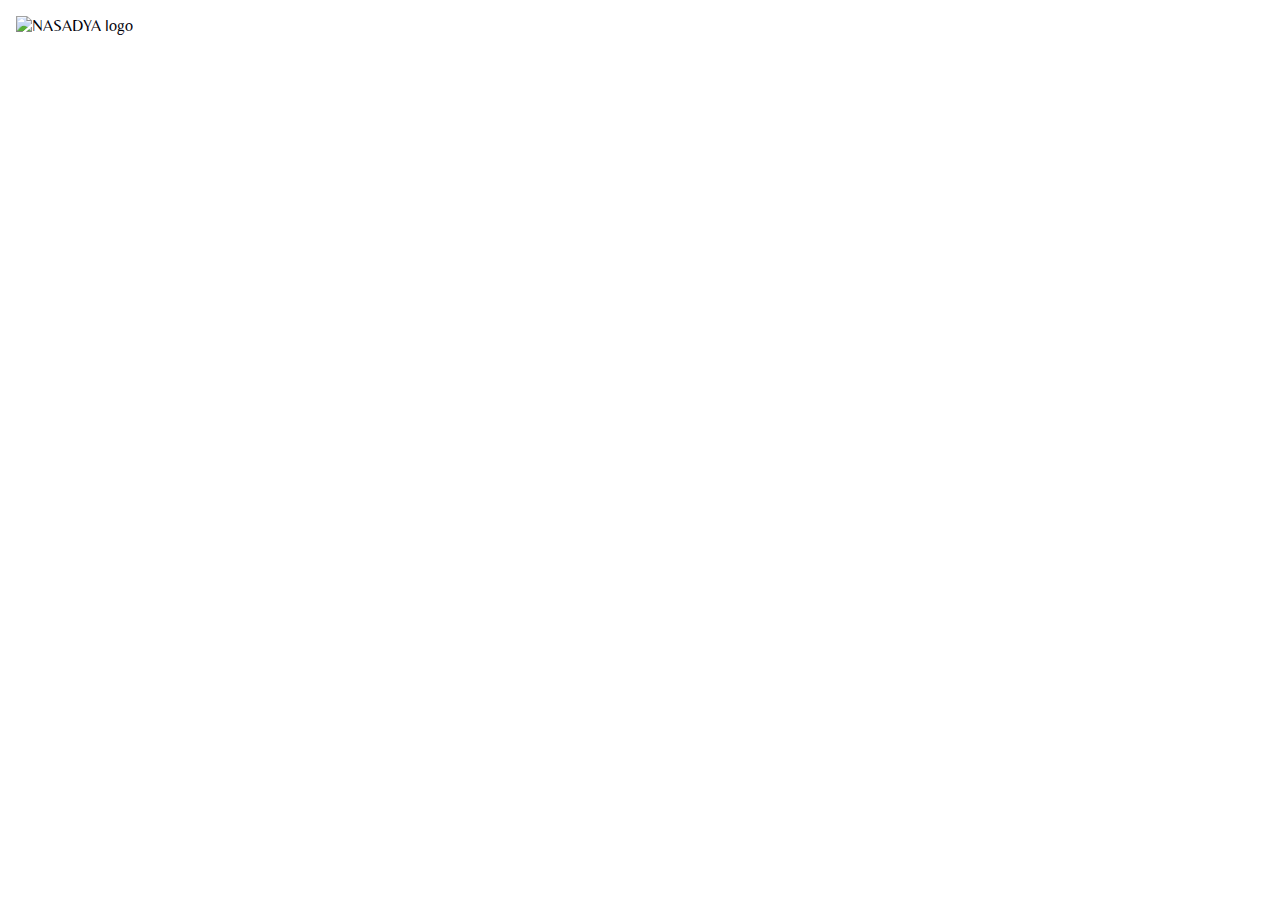
==== contact.html @ eeef12ab "Add more sections" ====
<!DOCTYPE html>
<html>
<head>
    <meta charset='utf-8'>
    <meta http-equiv='X-UA-Compatible' content='IE=edge'>
    <title>NASADYA</title>
    <meta name='viewport' content='width=device-width, initial-scale=1'>
    <link rel="stylesheet" href="https://cdnjs.cloudflare.com/ajax/libs/font-awesome/5.15.3/css/all.min.css" integrity="sha512-iBBXm8fW90+nuLcSKlbmrPcLa0OT92xO1BIsZ+ywDWZCvqsWgccV3gFoRBv0z+8dLJgyAHIhR35VZc2oM/gI1w==" crossorigin="anonymous" referrerpolicy="no-referrer" />
    <link href="https://fonts.googleapis.com/css?family=Lato" rel="stylesheet">
    <link rel="stylesheet" href="style2.css">
    <link rel="stylesheet" href="utilities.css">
</head>

<body>
    <nav class="navbar p-1">
        <img src="https://i.ibb.co/tK0prvW/NASADYA-Logo-removebg-preview.png" class = "logo" alt="NASADYA logo" border="0" />
        <ul>
            <li><a href="index.html">About</a></li>
            <li><a href="contact.html">Contact</a></li>
        </ul>
    </nav>
</body>

</html>
---- style2.css ----
@import url('https://fonts.googleapis.com/css2?family=Lato:wght@300&display=swap');
@import url('https://fonts.googleapis.com/css2?family=Courgette&display=swap');
@import url('https://fonts.googleapis.com/css2?family=Belleza&display=swap');


:root{
    --prim-color: #FFFFFF;
    --dark-color: #02020A;
    --blue-color: #0C326E;
    --yellow-color:#E99F0C;
    --grey-color: #DFDFE2;
  }
  
* {
    box-sizing: border-box;
    padding: 0;
    margin: 0;
  }
  
body {
    font-family: 'Belleza', sans-serif;
    color: var(--dark-color);
    /* background-image: url(https://images.unsplash.com/photo-1467579424161-6bbc141569d7?ixid=MnwxMjA3fDB8MHxwaG90by1wYWdlfHx8fGVufDB8fHx8&ixlib=rb-1.2.1&auto=format&fit=crop&w=750&q=80);  */
    background-color: white;
    background-position: center;
    background-size: cover;
    background-repeat: no-repeat;
  }

ul{
      list-style-type: none;
      display: flex;
  }

/* Header section */

.header{
  background-image: url("https://images.pexels.com/photos/1556704/pexels-photo-1556704.jpeg?auto=compress&cs=tinysrgb&dpr=3&h=750&w=1260");
  background-size: cover;
  background-position: center;
  height: 550px;
}

.navbar{
  display: flex;
  flex-direction: row;
  justify-content: space-between;
  width: 100%;
  height: 70px;
}

.navbar a{
  float: left;
  color: var(--prim-color);
  font-weight: bold;
  padding: 0 10px;
  font-size: 20px;
  text-decoration: none;
  text-align: center;
  transition: 0.3s;
}

.logo{
  object-fit: contain;
}



/* Stack & Technology */

.bus-thesis{
  padding: 90px 90px;
  width: 60%;
  font-size: 70px;
  color: #FFFFFF;
}

.technology{
  display: grid;
  grid-template-columns: 1fr 1fr;
  justify-content: center;
  align-items: center;
}

.stack-img{
  justify-content: center;
  align-items: center;
  padding: 80px 70px;
}

.stack-img img{
  width: 400px;
}

.tech-points{
  color: var(--dark-color);
}

/* Interest Banner */

.interest-banner{
  background-color: var(--yellow-color);
  display: flex;
  flex-direction: column;
  justify-content: center;
  align-items: center;
  padding: 40px 20px;
  
}

.interest-banner h1{
  font-size: 40px;
}

.interest-banner h3{
  padding-bottom: 20px;
}

.contact-btn{
  display: inline-block;
  padding: 10px 30px;
  cursor: pointer;
  background-color: var(--primary-color);
  color: black;
  border: black 2px solid;
  border-radius: 5px;
}

.contact-btn:hover{
  background-color: white;
  transform: scale(0.95);
}

/* Credibility Section */

.cred{
  display: flex;
  flex-direction: column;
  justify-content: center;
  align-items: center;
  padding-top: 10px;
  padding-left: 20px;
  padding-right: 20px;
  padding-bottom: 40px;
  background-color: var(--grey-color);
}

.cred h1{
  font-size: 40px;
}

.card-container{
  display: grid;
  grid-template-columns: 1fr 1fr 1fr;
  grid-template-rows: 1fr 1fr;
  width: 100%;
  grid-gap: 10px;
}

.card-container .card{
  display: flex;
  justify-content: center;
  align-items: center;
  flex-direction: column;
}

/* Footer */
.footer{
  background-color: var(--blue-color);
  padding: 20px 20px ;
}

.footer-container{
  display: flex;
  flex-direction: row;
  justify-content: space-between;
  color: var(--prim-color);
}

.footer-container a{
  color: var(--prim-color);
  padding: 10px;
}

/* Mobile */
@media(max-width: 768px){

  .header{
    height: auto;
  }

  .bus-thesis{
    font-size: 2em;
    padding: 1.2em 1.2em;
  }

  .logo{
    width: 175px;
  }

  .navbar ul{
    padding-top: 10px;
  }

}
---- utilities.css ----
/* Display */

h1,h2{
    padding: 20px 20px;
    align-items: center;
    justify-content: center;
    text-align: center;
}

h3, p, i{
    padding: 5px 20px;
}


.flex{
    display: flex;
    justify-content: center;
    align-items: center;
    height: 100%;
    flex-direction: row;

}

.grid{
    display: grid;
    grid-template-columns: repeat(2, 1fr);
    gap: 20px;
    justify-content: center;
    align-items: center;
    height: 100%;
}

/* Card */

.card{
    background-color: #fff;
    color: #333;
    border-radius: 10px;
    box-shadow: 2px 5px 5px rgba(0, 0, 0, 0.2);
    padding: 20px;
    margin: 10px;
    transition: 0.5s;
    justify-content: center;
}

.card:hover{
    transform: translateY(-5px);
    transform: scale(1.05);
    /* height: 20px; */
    /* width: 40px; */
    box-shadow: 2px 2px 2px rgba(0, 0, 0, 0.2);
}

/* Button */

.btn{
    display: inline-block;
    padding: 10px 30px;
    cursor: pointer;
    background-color: var(--primary-color);
    color: #fff;
    border: none;
    border-radius: 5px;
}

.btn-outline{
    background-color: transparent;
    border: 1px #fff solid
}

.btn:hover{
    transform: scale(0.9);
}

/* Text Sizes */
.lead{
    font-size: 20px;
}

.sm{
    font-size: 1rem;
}

.md{
    font-size: 2rem;
}

.lg{
    font-size: 3rem;
}

.xl{
    font-size: 4rem;
}

/* Margins */

.my-1{
    margin: 1rem 0;
}

.my-2{
    margin: 1.5rem 0;
}

.my-3{
    margin: 2rem 0;
}

.my-4{
    margin: 3rem 0;
}

.my-5{
    margin: 4rem 0;
}

.m-1{
    margin: 1rem;
}

.m-2{
    margin: 1.5rem;
}

.m-3{
    margin: 2rem;
}

.m-4{
    margin: 3rem;
}

.m-5{
    margin: 4rem;
}

/* Padding */
.py-1 {
    padding: 1rem 0;
  }
  
  .py-2 {
    padding: 1.5rem 0;
  }
  
  .py-3 {
    padding: 2rem 0;
  }
  
  .py-4 {
    padding: 3rem 0;
  }
  
  .py-5 {
    padding: 4rem 0;
  }
  
  .p-1 {
    padding: 1rem;
  }
  
  .p-2 {
    padding: 1.5rem;
  }
  
  .p-3 {
    padding: 2rem;
  }
  
  .p-4 {
    padding: 3rem;
  }
  
  .p-5 {
    padding: 4rem;
  }
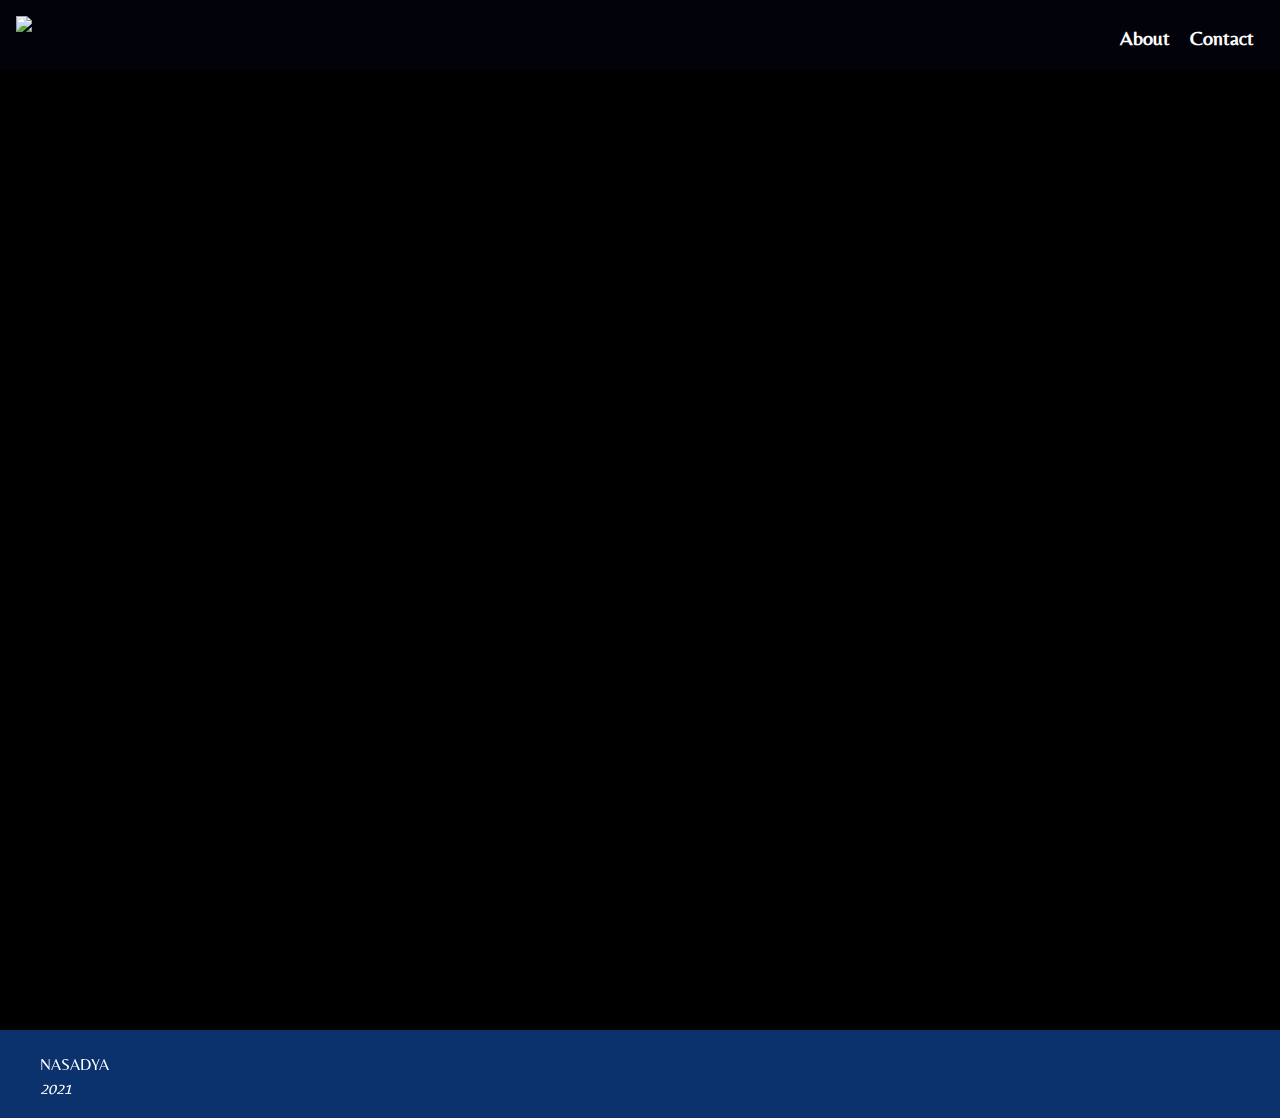
==== commit eb136c79: "Add goggle form to contact page" ====
--- a/contact.html
+++ b/contact.html
@@ -7,11 +7,12 @@
     <meta name='viewport' content='width=device-width, initial-scale=1'>
     <link rel="stylesheet" href="https://cdnjs.cloudflare.com/ajax/libs/font-awesome/5.15.3/css/all.min.css" integrity="sha512-iBBXm8fW90+nuLcSKlbmrPcLa0OT92xO1BIsZ+ywDWZCvqsWgccV3gFoRBv0z+8dLJgyAHIhR35VZc2oM/gI1w==" crossorigin="anonymous" referrerpolicy="no-referrer" />
     <link href="https://fonts.googleapis.com/css?family=Lato" rel="stylesheet">
-    <link rel="stylesheet" href="style2.css">
+    <link rel="stylesheet" href="style3.css">
     <link rel="stylesheet" href="utilities.css">
 </head>
 
 <body>
+    <!-- Navbar -->
     <nav class="navbar p-1">
         <img src="https://i.ibb.co/tK0prvW/NASADYA-Logo-removebg-preview.png" class = "logo" alt="NASADYA logo" border="0" />
         <ul>
@@ -19,6 +20,29 @@
             <li><a href="contact.html">Contact</a></li>
         </ul>
     </nav>
+
+    <!-- Contact Form -->
+    <div class="form-container">
+        <iframe src="https://docs.google.com/forms/d/e/1FAIpQLScArKcGc9oWkFN0y_Ulk-xYyNtQ4SFF16jaP-S9ZvTbBg5drQ/viewform?embedded=true" class = "interest-form" scrolling='no' frameborder="0" marginheight="0" marginwidth="0">Loading…</iframe>
+    </div>
+
+
+    <!-- Footer -->
+    <footer class="footer">
+        <div class="footer-container">
+            <div>
+                <p>NASADYA</p>
+                <i class="far fa-copyright"> 2021</i>
+
+            </div>
+
+            <div class="social-container">
+                <a href="https://www.linkedin.com/company/nasadya/"><i class="fab fa-linkedin fa-2x"></i></a>
+                <a href="mailto: cgulati4@illinois.edu"><i class="fa fa-envelope fa-2x"></i></a>
+            </div>
+        </div>
+    </footer>
+
 </body>
 
 </html>--- a/style3.css
+++ b/style3.css
@@ -0,0 +1,158 @@
+@import url('https://fonts.googleapis.com/css2?family=Lato:wght@300&display=swap');
+@import url('https://fonts.googleapis.com/css2?family=Courgette&display=swap');
+@import url('https://fonts.googleapis.com/css2?family=Belleza&display=swap');
+
+
+:root{
+    --prim-color: #FFFFFF;
+    --dark-color: #02020A;
+    --blue-color: #0C326E;
+    --yellow-color:#E99F0C;
+    --grey-color: #DFDFE2;
+  }
+  
+* {
+    box-sizing: border-box;
+    padding: 0;
+    margin: 0;
+  }
+
+html, body{
+    height: 100%;
+}
+  
+body {
+    font-family: 'Belleza', sans-serif;
+    color: var(--dark-color);
+    /* background-image: url(https://images.unsplash.com/photo-1467579424161-6bbc141569d7?ixid=MnwxMjA3fDB8MHxwaG90by1wYWdlfHx8fGVufDB8fHx8&ixlib=rb-1.2.1&auto=format&fit=crop&w=750&q=80);  */
+    background-color: black;
+  }
+
+ul{
+      list-style-type: none;
+      display: flex;
+  }
+
+/* Header section */
+
+.header{
+  background-image: url("https://images.pexels.com/photos/1556704/pexels-photo-1556704.jpeg?auto=compress&cs=tinysrgb&dpr=3&h=750&w=1260");
+  background-size: cover;
+  background-position: center;
+  height: 550px;
+}
+
+.navbar{
+    display: flex;
+    flex-direction: row;
+    justify-content: space-between;
+    width: 100%;
+    height: 70px;
+    background-color: #02020A;
+  }
+  
+  .navbar a{
+    float: left;
+    color: var(--prim-color);
+    font-weight: bold;
+    padding: 10px 10px;
+    font-size: 20px;
+    text-decoration: none;
+    text-align: center;
+    transition: 0.3s;
+    border-radius: 2px;
+  }
+  
+  .navbar a:hover{
+    background-color: white;
+    border-radius: 5px;
+    color: #02020A;
+    transition: 0.3s ease-in;
+  }
+
+.logo{
+  object-fit: contain;
+}
+
+/* COntact Form */
+
+.form-container{
+    padding-top: 20px;
+    height: 960px;
+}
+.interest-form{
+    height: 1000px;
+    width: 100%;
+}
+
+/* Footer */
+.footer{
+  background-color: var(--blue-color);
+  padding: 20px 20px ;
+}
+
+.footer-container{
+  display: flex;
+  flex-direction: row;
+  justify-content: space-between;
+  color: var(--prim-color);
+}
+
+.footer-container a{
+  color: var(--prim-color);
+  padding: 10px;
+}
+
+/* Mobile */
+@media(max-width: 768px){
+
+  .header{
+    height: auto;
+  }
+
+  .bus-thesis{
+    font-size: 2em;
+    padding: 1.2em 1.2em;
+  }
+
+  .logo{
+    width: 175px;
+  }
+
+  .navbar ul{
+    padding-top: 10px;
+  }
+
+}
+
+/* Mobile */
+@media(max-width: 768px){
+
+    .header{
+      height: auto;
+    }
+  
+    .bus-thesis{
+      font-size: 2em;
+      padding: 1.2em 1.2em;
+    }
+  
+    .navbar a{
+        padding-top: 0px;
+    }
+
+    .logo{
+      width: 175px;
+    }
+
+    .form-container{
+        height: auto;
+    }
+
+    .interest-form{
+        height: 1050px;
+    }
+  
+
+
+  }
--- a/utilities.css
+++ b/utilities.css
@@ -9,6 +9,7 @@
 
 h3, p, i{
     padding: 5px 20px;
+    text-align: center;
 }
 
 
